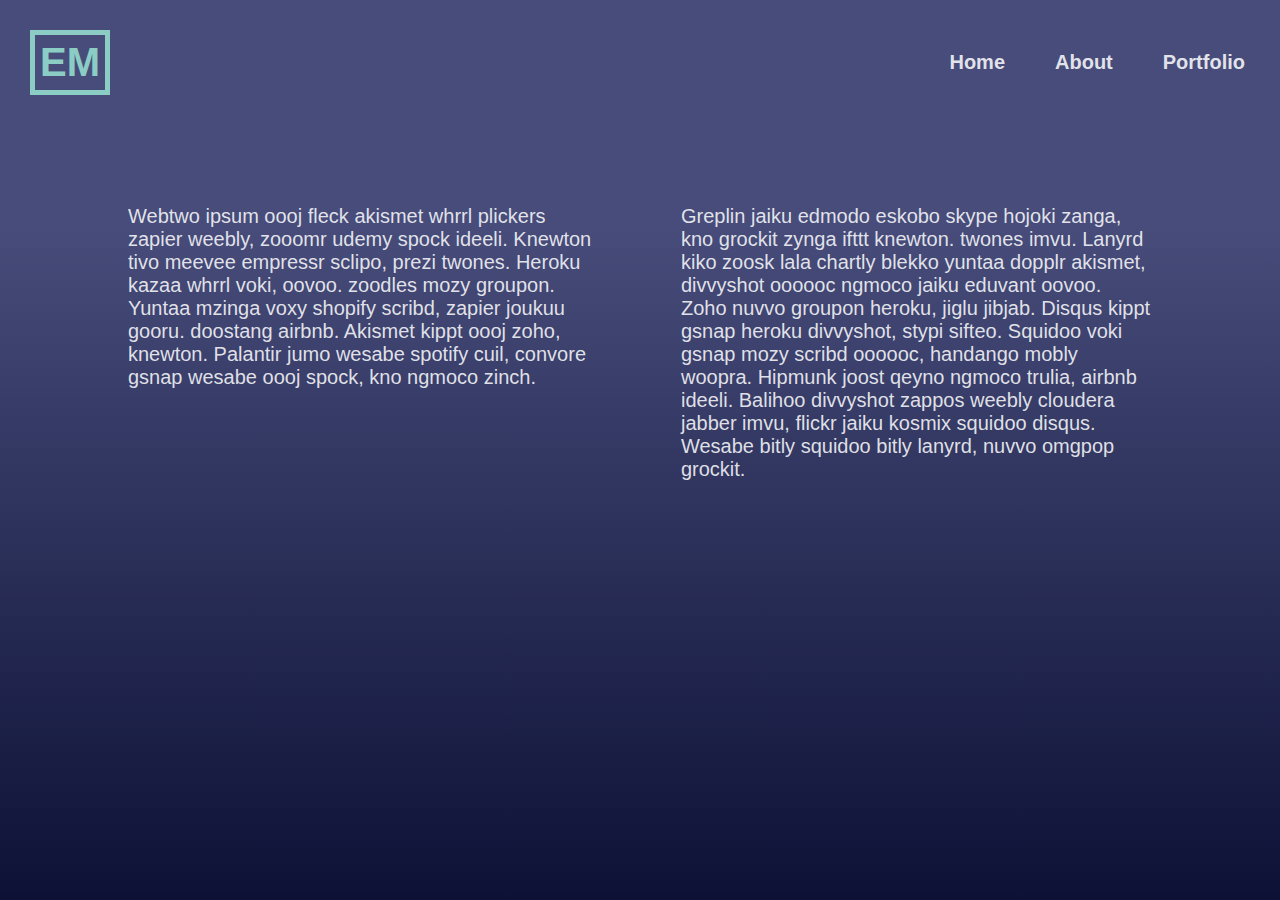
==== about.html @ 29c6a028 "initial commit of site files" ====
<!DOCTYPE html>
<html lang="en">
  <head>
    <meta charset="UTF-8" />
    <meta http-equiv="X-UA-Compatible" content="IE=edge" />
    <meta name="viewport" content="width=device-width, initial-scale=1.0" />
    <link rel="stylesheet" href="style.css" />
    <title>Personal Website</title>
  </head>
  <body>
    <header class="header">
      <h1 class="header__logo"><a href="index.html">EM</a></h1>
      <nav class="header__nav">
        <ul class="header__links">
          <li>
            <a href="index.html" class="header__link">Home</a>
          </li>
          <li>
            <a href="#" class="header__link">About</a>
          </li>
          <li>
            <a href="portfolio.html" class="header__link">Portfolio</a>
          </li>
        </ul>
      </nav>
    </header>

    <main class="about">
      <p>
        Webtwo ipsum oooj fleck akismet whrrl plickers zapier weebly, zooomr
        udemy spock ideeli. Knewton tivo meevee empressr sclipo, prezi twones.
        Heroku kazaa whrrl voki, oovoo. zoodles mozy groupon. Yuntaa mzinga voxy
        shopify scribd, zapier joukuu gooru. doostang airbnb. Akismet kippt oooj
        zoho, knewton. Palantir jumo wesabe spotify cuil, convore gsnap wesabe
        oooj spock, kno ngmoco zinch.
      </p>

      <p>
        Greplin jaiku edmodo eskobo skype hojoki zanga, kno grockit zynga ifttt
        knewton. twones imvu. Lanyrd kiko zoosk lala chartly blekko yuntaa
        dopplr akismet, divvyshot oooooc ngmoco jaiku eduvant oovoo. Zoho nuvvo
        groupon heroku, jiglu jibjab. Disqus kippt gsnap heroku divvyshot, stypi
        sifteo. Squidoo voki gsnap mozy scribd oooooc, handango mobly woopra.
        Hipmunk joost qeyno ngmoco trulia, airbnb ideeli. Balihoo divvyshot
        zappos weebly cloudera jabber imvu, flickr jaiku kosmix squidoo disqus.
        Wesabe bitly squidoo bitly lanyrd, nuvvo omgpop grockit.
      </p>
    </main>

    <footer>
      <!-- 
        email
        github
        linkedin 
      -->
    </footer>
  </body>
</html>
---- style.css ----
/*
  COLORS
  ------
  main: #303561
  accent: #8bcdc5

*/

/* universal reset  */
* {
  box-sizing: border-box;
  margin: 0;
  padding: 0;
}

/* add custom font  */
@import url('https://fonts.googleapis.com/css2?family=Space+Grotesk:wght@300;400;500;600;700&display=swap');

/* change color of text when highlighted   */
::selection {
  background: #8bcdc5;
  color: #303561;
}

html {
  /* make 1rem = 10px (assuming default browser font size is 16px) */
  font-size: 62.5%;
}

/* style the video element so that it is behind all of the content  */
.background-video {
  position: fixed;
  object-fit: cover;
  width: 100vw;
  height: 100vh;
  top: 0;
  left: 0;
  z-index: -100;
  opacity: 0.25;
}

body {
  z-index: 10;
  font-family: 'Space Grotesk', 'Arial', sans-serif;
  font-size: 2rem;
  background-image: linear-gradient(#474c7a 25%, #0d1136);
  color: rgba(255, 255, 255, 0.85);
  height: 100vh;
  max-width: 192rem;
  margin: 0 auto;
  display: grid;
  grid-template-rows: 1fr 8fr;
}

a {
  text-decoration: none;
  color: inherit;
}

.header {
  display: flex;
  justify-content: space-between;
  padding: 3rem;
}

.header__logo {
  font-size: 4rem;
  padding: 0.5rem;
  color: #8bcdc5;
  border: 5px solid #8bcdc5;
  outline: 0 solid #8bcdc5;
  transition: all 200ms ease-in;
}

.header__logo:hover {
  border: 5px solid transparent;
  outline: 10px solid transparent;
  /* transform: scale(1.05); */
}

.header__nav {
  align-self: center;
}

.header__links {
  list-style-type: none;
  display: inline-flex;
}

.header__links li {
  margin-left: 4rem;
}

.header__links li a {
  font-weight: bold;
  padding: 0.5rem;
  transition: all 200ms;
}

.header__links li a:hover {
  border-bottom: 4px solid #8bcdc5;
}

.main {
  display: flex;
  flex-direction: column;
  align-items: center;
  justify-content: center;
  margin: 0 3rem;
  transform: translateY(-5vh);
}

.main__title {
  font-size: 6rem;
  margin-bottom: 4rem;
}

.about {
  width: 80%;
  margin: 8rem auto;
  display: grid;
  grid-template-columns: 1fr 1fr;
  gap: 8%;
}
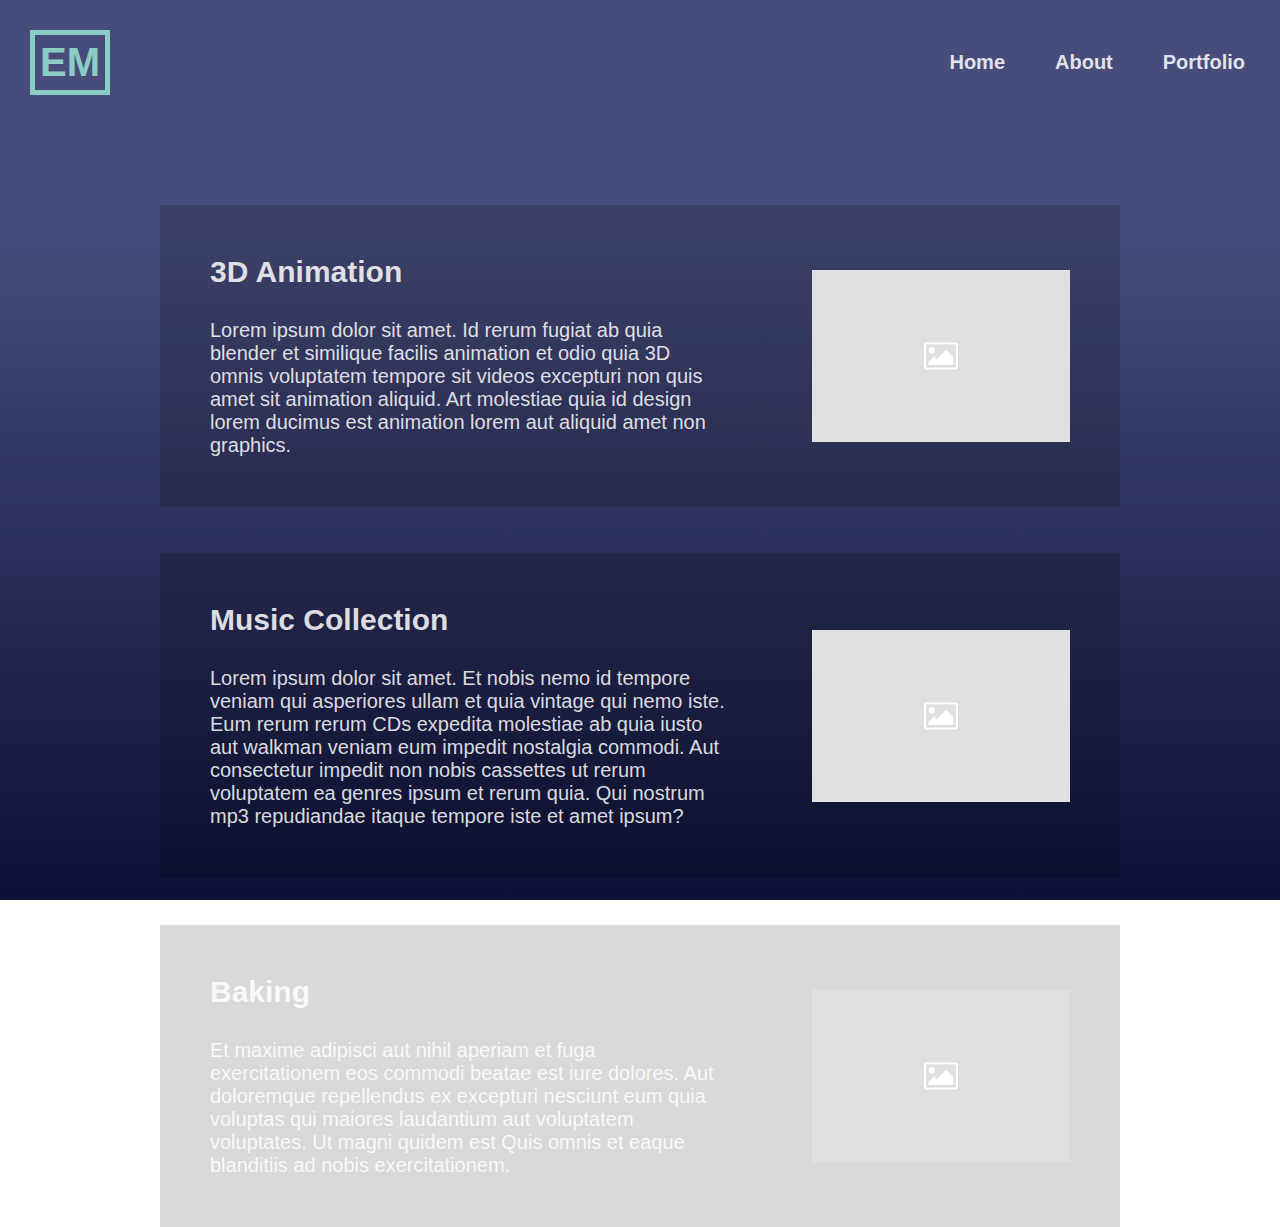
==== commit 5f4c6a2e: "add content to about.html and portfolio.html" ====
--- a/about.html
+++ b/about.html
@@ -5,7 +5,9 @@
     <meta http-equiv="X-UA-Compatible" content="IE=edge" />
     <meta name="viewport" content="width=device-width, initial-scale=1.0" />
     <link rel="stylesheet" href="style.css" />
-    <title>Personal Website</title>
+    <link rel="stylesheet" href="pages.css" />
+    <script src="script.js"></script>
+    <title>About</title>
   </head>
   <body>
     <header class="header">
@@ -26,25 +28,50 @@
     </header>
 
     <main class="about">
-      <p>
-        Webtwo ipsum oooj fleck akismet whrrl plickers zapier weebly, zooomr
-        udemy spock ideeli. Knewton tivo meevee empressr sclipo, prezi twones.
-        Heroku kazaa whrrl voki, oovoo. zoodles mozy groupon. Yuntaa mzinga voxy
-        shopify scribd, zapier joukuu gooru. doostang airbnb. Akismet kippt oooj
-        zoho, knewton. Palantir jumo wesabe spotify cuil, convore gsnap wesabe
-        oooj spock, kno ngmoco zinch.
-      </p>
+      <section class="about__section">
+        <div>
+          <h3 class="about__section--title">3D Animation</h3>
+          <p class="about__section--text">
+            Lorem ipsum dolor sit amet. Id rerum fugiat ab quia blender et
+            similique facilis animation et odio quia 3D omnis voluptatem tempore
+            sit videos excepturi non quis amet sit animation aliquid. Art
+            molestiae quia id design lorem ducimus est animation lorem aut
+            aliquid amet non graphics.
+          </p>
+        </div>
 
-      <p>
-        Greplin jaiku edmodo eskobo skype hojoki zanga, kno grockit zynga ifttt
-        knewton. twones imvu. Lanyrd kiko zoosk lala chartly blekko yuntaa
-        dopplr akismet, divvyshot oooooc ngmoco jaiku eduvant oovoo. Zoho nuvvo
-        groupon heroku, jiglu jibjab. Disqus kippt gsnap heroku divvyshot, stypi
-        sifteo. Squidoo voki gsnap mozy scribd oooooc, handango mobly woopra.
-        Hipmunk joost qeyno ngmoco trulia, airbnb ideeli. Balihoo divvyshot
-        zappos weebly cloudera jabber imvu, flickr jaiku kosmix squidoo disqus.
-        Wesabe bitly squidoo bitly lanyrd, nuvvo omgpop grockit.
-      </p>
+        <img src="img/placeholder-image.png" alt="3D animation image" />
+      </section>
+
+      <section class="about__section">
+        <div>
+          <h3 class="about__section--title">Music Collection</h3>
+          <p class="about__section--text">
+            Lorem ipsum dolor sit amet. Et nobis nemo id tempore veniam qui
+            asperiores ullam et quia vintage qui nemo iste. Eum rerum rerum CDs
+            expedita molestiae ab quia iusto aut walkman veniam eum impedit
+            nostalgia commodi. Aut consectetur impedit non nobis cassettes ut
+            rerum voluptatem ea genres ipsum et rerum quia. Qui nostrum mp3
+            repudiandae itaque tempore iste et amet ipsum?
+          </p>
+        </div>
+
+        <img src="img/placeholder-image.png" alt="music collection image" />
+      </section>
+      <section class="about__section">
+        <div>
+          <h3 class="about__section--title">Baking</h3>
+          <p class="about__section--text">
+            Et maxime adipisci aut nihil aperiam et fuga exercitationem eos
+            commodi beatae est iure dolores. Aut doloremque repellendus ex
+            excepturi nesciunt eum quia voluptas qui maiores laudantium aut
+            voluptatem voluptates. Ut magni quidem est Quis omnis et eaque
+            blanditiis ad nobis exercitationem.
+          </p>
+        </div>
+
+        <img src="img/placeholder-image.png" alt="baking image" />
+      </section>
     </main>
 
     <footer>
--- a/style.css
+++ b/style.css
@@ -1,8 +1,8 @@
 /*
-  COLORS
-  ------
-  main: #303561
-  accent: #8bcdc5
+  base styles for all pages
+
+  main color: #303561
+  accent color: #8bcdc5
 
 */
 
@@ -27,29 +27,15 @@
   font-size: 62.5%;
 }
 
-/* style the video element so that it is behind all of the content  */
-.background-video {
-  position: fixed;
-  object-fit: cover;
-  width: 100vw;
-  height: 100vh;
-  top: 0;
-  left: 0;
-  z-index: -100;
-  opacity: 0.25;
-}
-
 body {
   z-index: 10;
   font-family: 'Space Grotesk', 'Arial', sans-serif;
   font-size: 2rem;
   background-image: linear-gradient(#474c7a 25%, #0d1136);
+  background-attachment: fixed;
   color: rgba(255, 255, 255, 0.85);
-  height: 100vh;
   max-width: 192rem;
   margin: 0 auto;
-  display: grid;
-  grid-template-rows: 1fr 8fr;
 }
 
 a {
@@ -100,25 +86,3 @@
 .header__links li a:hover {
   border-bottom: 4px solid #8bcdc5;
 }
-
-.main {
-  display: flex;
-  flex-direction: column;
-  align-items: center;
-  justify-content: center;
-  margin: 0 3rem;
-  transform: translateY(-5vh);
-}
-
-.main__title {
-  font-size: 6rem;
-  margin-bottom: 4rem;
-}
-
-.about {
-  width: 80%;
-  margin: 8rem auto;
-  display: grid;
-  grid-template-columns: 1fr 1fr;
-  gap: 8%;
-}
--- a/pages.css
+++ b/pages.css
@@ -0,0 +1,41 @@
+/* 
+  styling for "about" and "portfolio" pages  
+*/
+
+.about,
+.portfolio {
+  width: 75%;
+  margin: 8rem auto;
+  display: grid;
+  gap: 5%;
+}
+
+.about__section {
+  grid-template-columns: 2fr 1fr;
+}
+
+.portfolio__project {
+  grid-template-columns: 1fr 2fr;
+}
+
+.about__section img,
+.portfolio__project img {
+  max-width: 100%;
+  align-self: center;
+  justify-self: center;
+}
+
+.about__section,
+.portfolio__project {
+  display: grid;
+
+  gap: 10%;
+  background-color: rgba(0, 0, 0, 0.15);
+  padding: 5rem;
+}
+
+.about__section--title,
+.portfolio__project--title {
+  font-size: 3rem;
+  margin-bottom: 3rem;
+}
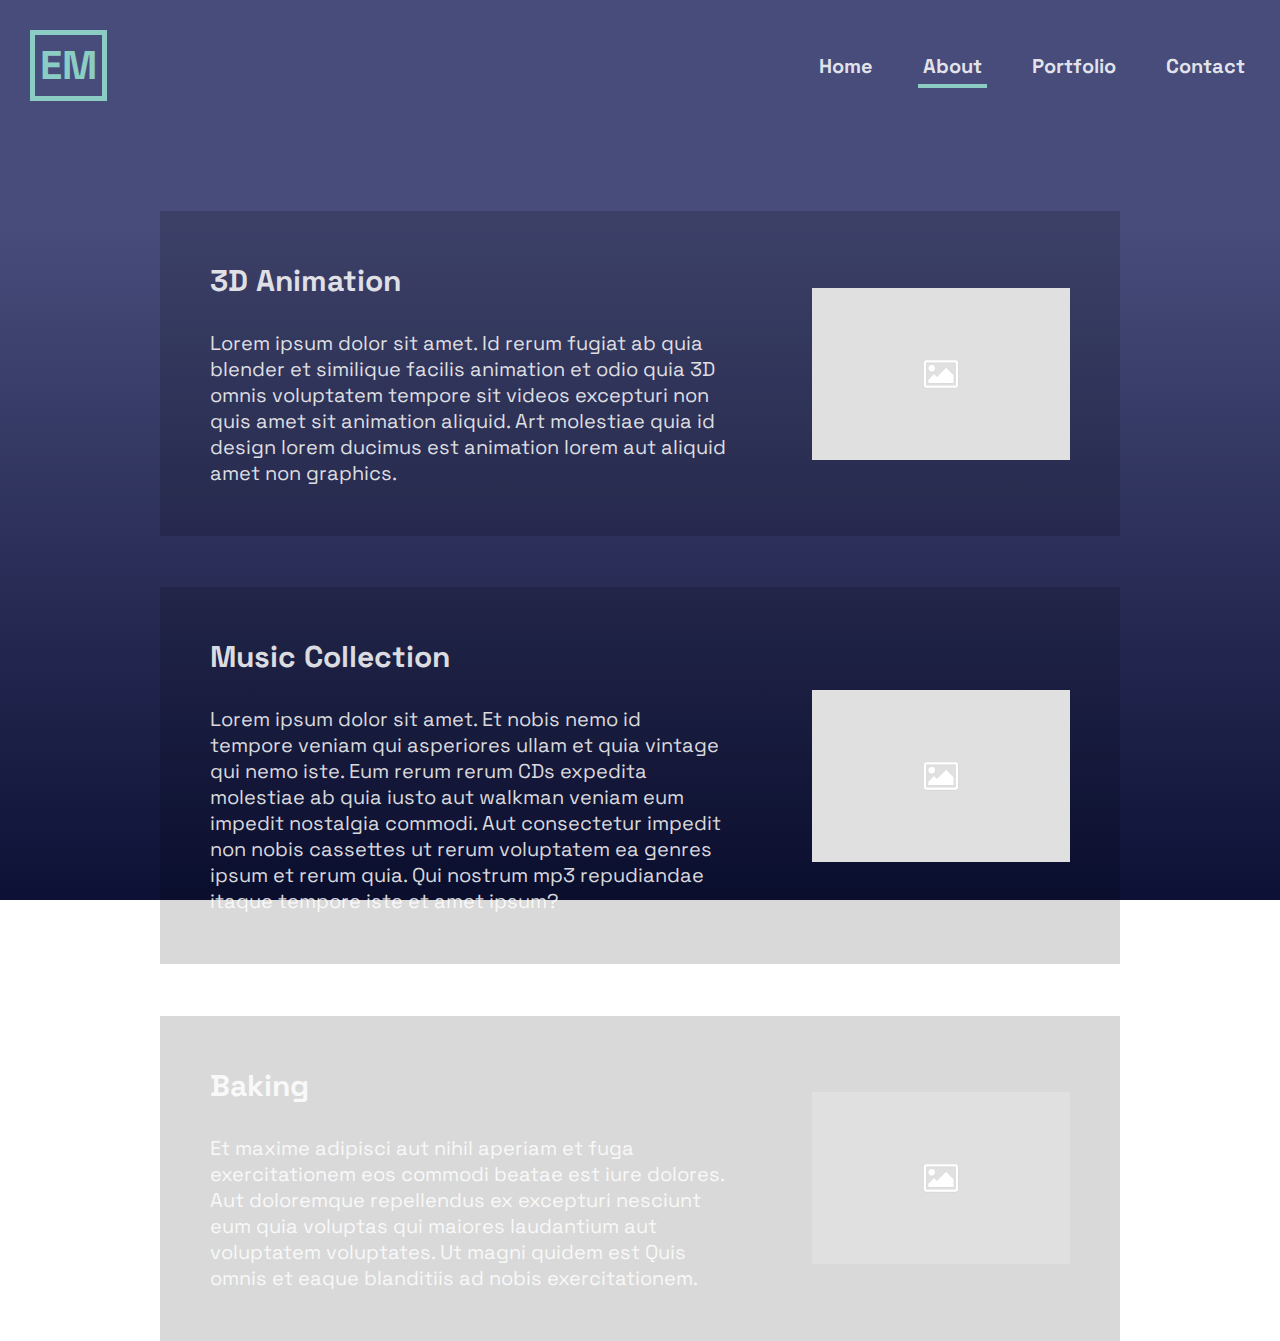
==== commit 930135fa: "remove old css files and link contact.html to other pages" ====
--- a/about.html
+++ b/about.html
@@ -4,8 +4,8 @@
     <meta charset="UTF-8" />
     <meta http-equiv="X-UA-Compatible" content="IE=edge" />
     <meta name="viewport" content="width=device-width, initial-scale=1.0" />
-    <link rel="stylesheet" href="style.css" />
-    <link rel="stylesheet" href="pages.css" />
+    <link rel="stylesheet" href="css/style.css" />
+    <link rel="stylesheet" href="css/pages.css" />
     <script src="script.js"></script>
     <title>About</title>
   </head>
@@ -18,10 +18,13 @@
             <a href="index.html" class="header__link">Home</a>
           </li>
           <li>
-            <a href="#" class="header__link">About</a>
+            <a href="#" class="header__link selected">About</a>
           </li>
           <li>
             <a href="portfolio.html" class="header__link">Portfolio</a>
+          </li>
+          <li>
+            <a href="contact.html" class="header__link">Contact</a>
           </li>
         </ul>
       </nav>
--- a/css/style.css
+++ b/css/style.css
@@ -0,0 +1,93 @@
+/*
+  base styles for all pages
+
+  main color: #303561
+  accent color: #8bcdc5
+
+*/
+
+/* add custom font  */
+@import url('https://fonts.googleapis.com/css2?family=Space+Grotesk:wght@300;400;500;600;700&display=swap');
+
+/* universal reset  */
+* {
+  box-sizing: border-box;
+  margin: 0;
+  padding: 0;
+}
+
+/* change color of text when highlighted   */
+::selection {
+  background: #8bcdc5;
+  color: #303561;
+}
+
+html {
+  /* make 1rem = 10px (assuming default browser font size is 16px) */
+  font-size: 62.5%;
+}
+
+body {
+  z-index: 10;
+  font-family: 'Space Grotesk', 'Arial', sans-serif;
+  font-size: 2rem;
+  background-image: linear-gradient(#474c7a 25%, #0d1136);
+  background-attachment: fixed;
+  color: rgba(255, 255, 255, 0.85);
+  max-width: 192rem;
+  margin: 0 auto;
+}
+
+a {
+  text-decoration: none;
+  color: inherit;
+}
+
+.header {
+  display: flex;
+  justify-content: space-between;
+  padding: 3rem;
+}
+
+.header__logo {
+  font-size: 4rem;
+  padding: 0.5rem;
+  color: #8bcdc5;
+  border: 5px solid #8bcdc5;
+  outline: 0 solid #8bcdc5;
+  transition: all 200ms ease-in;
+}
+
+.header__logo:hover {
+  border: 5px solid transparent;
+  outline: 10px solid transparent;
+  /* transform: scale(1.05); */
+}
+
+.header__nav {
+  align-self: center;
+}
+
+.header__links {
+  list-style-type: none;
+  display: inline-flex;
+}
+
+.header__links li {
+  margin-left: 4rem;
+}
+
+.header__links li a {
+  font-weight: bold;
+  padding: 0.5rem;
+  transition: all 200ms;
+}
+
+.header__links li a:not(.selected):hover,
+.selected {
+  border-bottom: 4px solid #8bcdc5;
+}
+
+.selected:hover {
+  border: transparent;
+}
--- a/css/pages.css
+++ b/css/pages.css
@@ -0,0 +1,41 @@
+/* 
+  styling for "about" and "portfolio" pages  
+*/
+
+.about,
+.portfolio {
+  width: 75%;
+  margin: 8rem auto;
+  display: grid;
+  gap: 5%;
+}
+
+.about__section {
+  grid-template-columns: 2fr 1fr;
+}
+
+.portfolio__project {
+  grid-template-columns: 1fr 2fr;
+}
+
+.about__section img,
+.portfolio__project img {
+  max-width: 100%;
+  align-self: center;
+  justify-self: center;
+}
+
+.about__section,
+.portfolio__project {
+  display: grid;
+
+  gap: 10%;
+  background-color: rgba(0, 0, 0, 0.15);
+  padding: 5rem;
+}
+
+.about__section--title,
+.portfolio__project--title {
+  font-size: 3rem;
+  margin-bottom: 3rem;
+}
